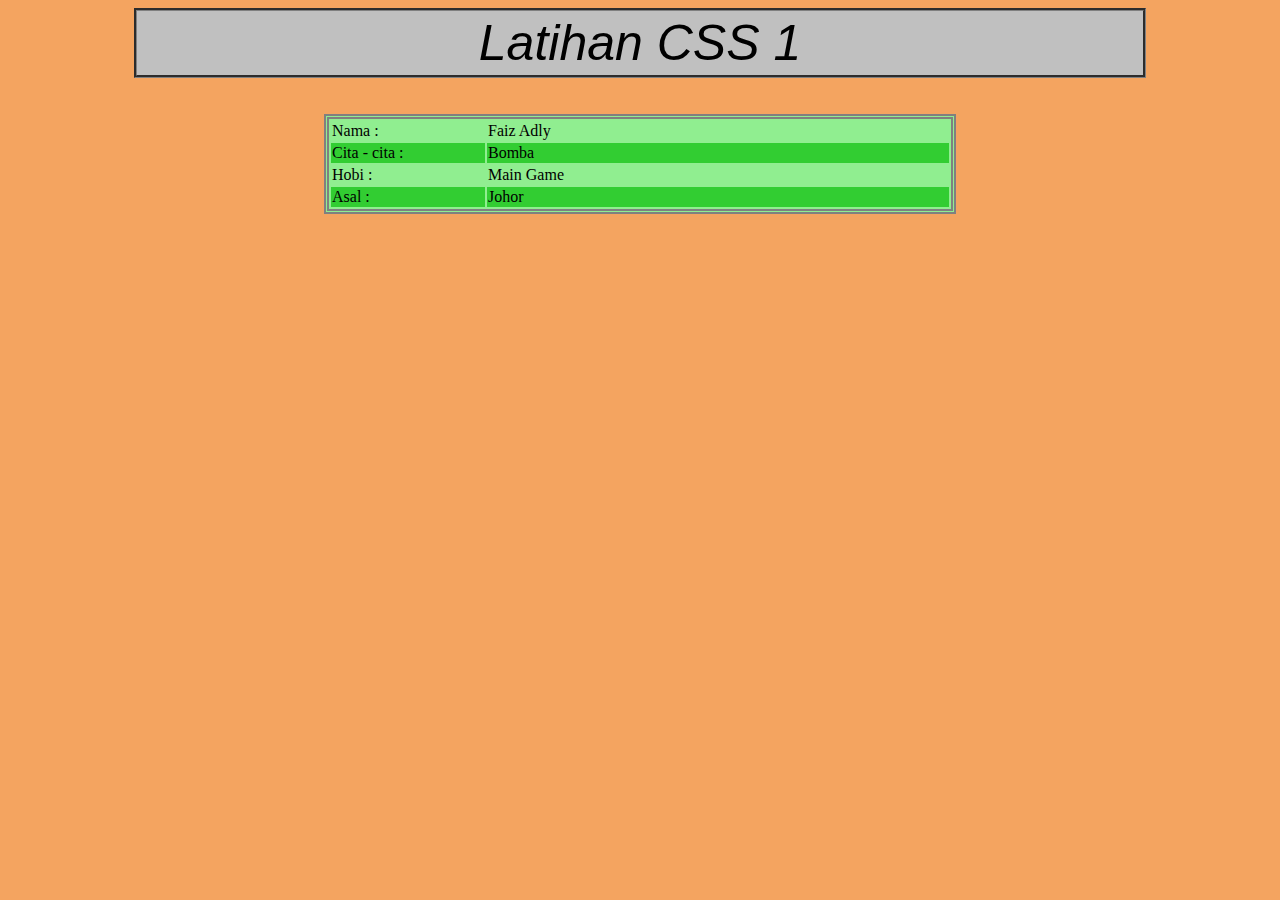
==== directCSS.html @ 1266ef92 "Create directCSS.html" ====
<html>
  <head>
    <title>INTERNAL STYLE</title>
  </head>
  <body style="background-color: sandybrown;">
    <center>
        <table style="background-color: silver; width: 80%; border-style: groove; text-align: center;">  
            <tr>
                <td style="font-size: 50; font-style: italic; font-family: 'Franklin Gothic Medium', 'Arial Narrow', Arial, sans-serif;">Latihan CSS 1</td>
            </tr>
        </table>

        <br><br>

        <table style="width: 50%; background-color: lightgreen; border-style: double; border-width: 5;">
            <tr>
                <td style="width: 25%;">Nama :</td>
                <td>Faiz Adly </td>
            </tr>
            <tr style="background-color: limegreen;">
                <td>Cita - cita :</td>
                <td>Bomba</td>
            </tr>
            <tr>
                <td>Hobi :</td>
                <td>Main Game</td>
            </tr>
            <tr style="background-color: limegreen;">
                <td>Asal :</td>
                <td>Johor</td>
            </tr>
          </tableL>
    </center>
    </body>
</html>
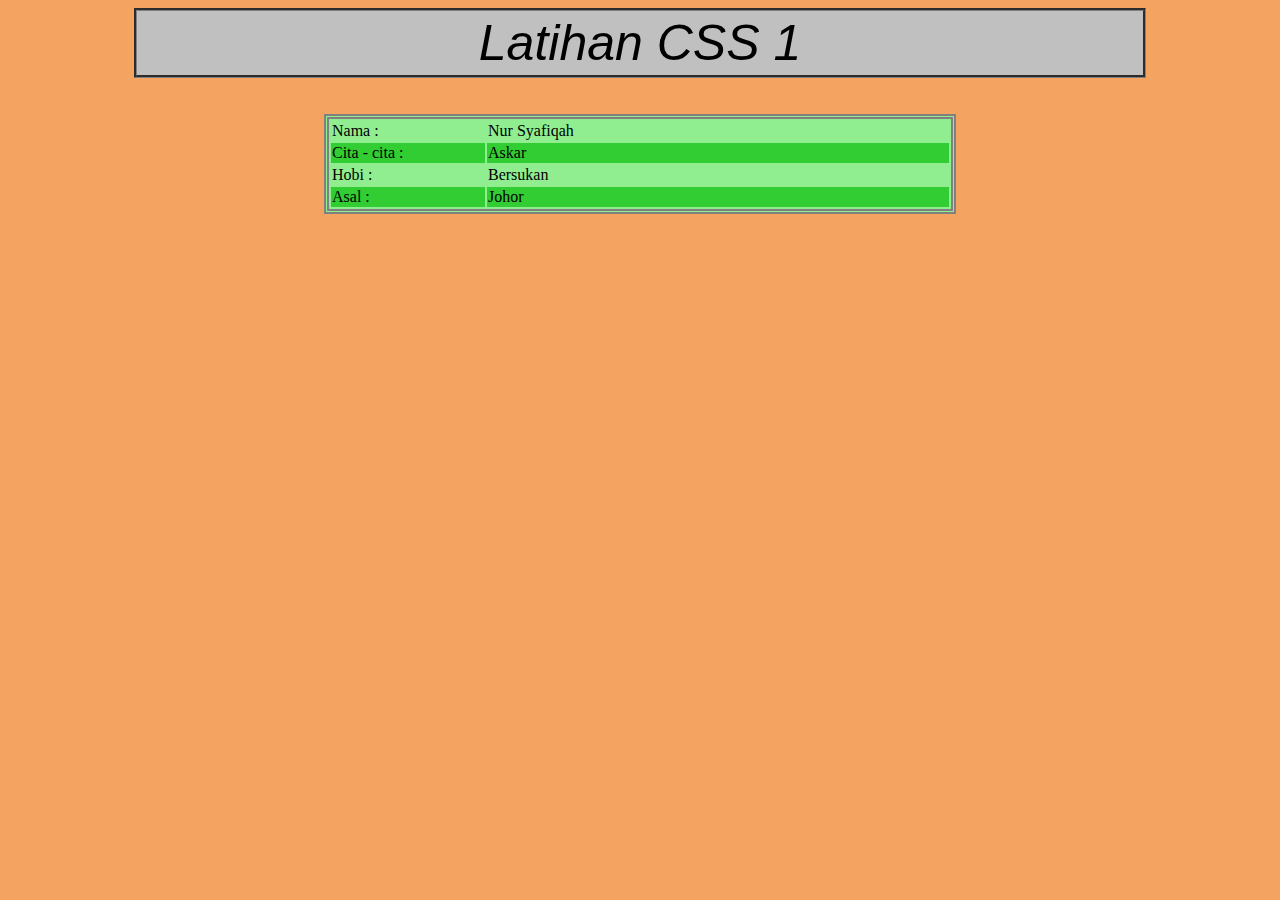
==== commit e38a4d97: "Update directCSS.html" ====
--- a/directCSS.html
+++ b/directCSS.html
@@ -15,15 +15,15 @@
         <table style="width: 50%; background-color: lightgreen; border-style: double; border-width: 5;">
             <tr>
                 <td style="width: 25%;">Nama :</td>
-                <td>Faiz Adly </td>
+                <td> Nur Syafiqah </td>
             </tr>
             <tr style="background-color: limegreen;">
                 <td>Cita - cita :</td>
-                <td>Bomba</td>
+                <td>Askar</td>
             </tr>
             <tr>
                 <td>Hobi :</td>
-                <td>Main Game</td>
+                <td>Bersukan</td>
             </tr>
             <tr style="background-color: limegreen;">
                 <td>Asal :</td>
